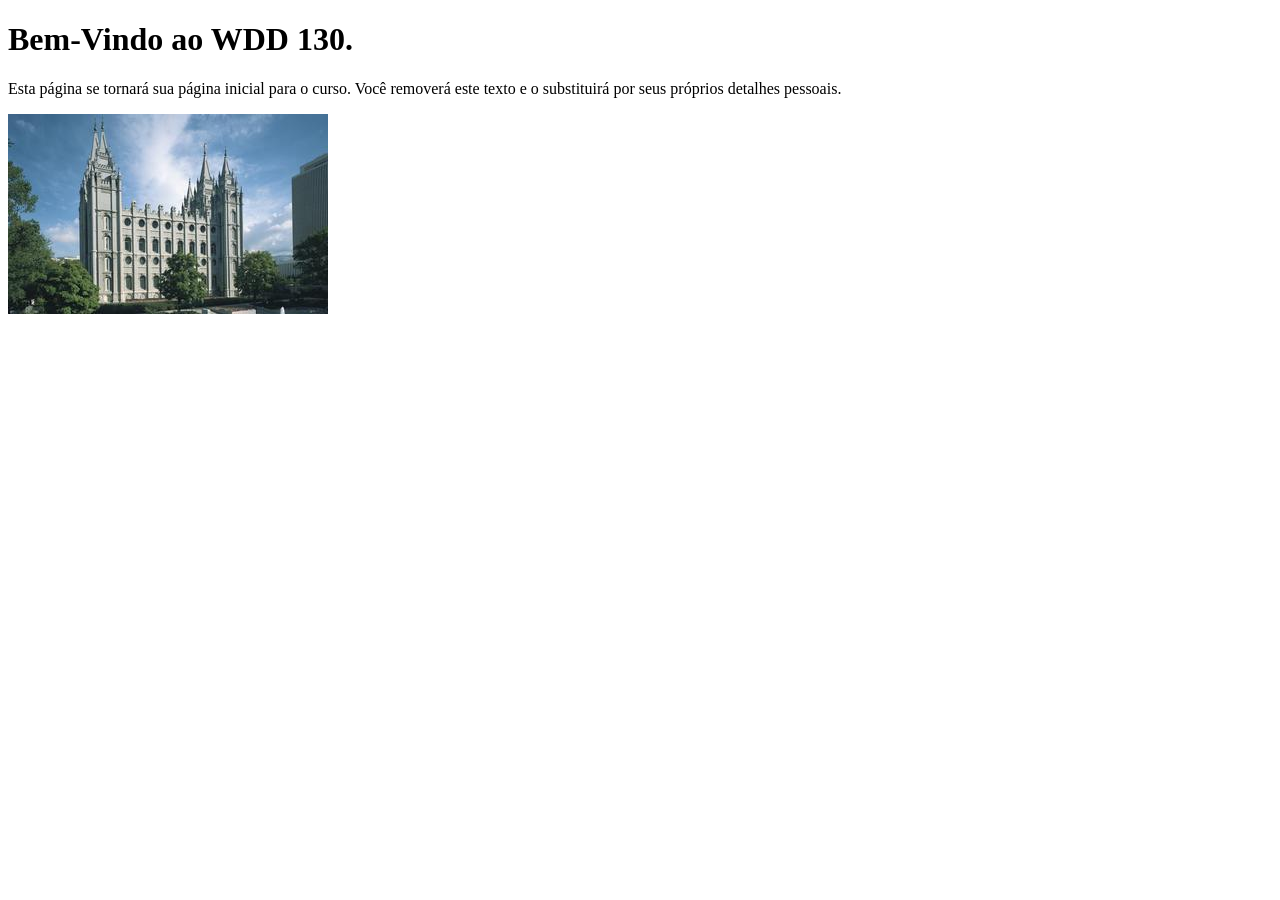
==== index.html @ 8264cc00 "Initial commit" ====
<!DOCTYPE html>
<html lang="pt-br">
<head>
    <meta charset="UTF-8">
    <meta name="viewport" content="width=device-width, initial-scale=1.0">
    <title>WDD 130 | Página Inicial</title>
</head>
<body>
    <h1>Bem-Vindo ao WDD 130.</h1>
    <p>Esta página se tornará sua página inicial para o curso. Você removerá este texto e o substituirá por seus próprios detalhes pessoais.</p>

    <img src="imagens/templo-lago-salgado.jpg" alt="O Templo de Lago Salgado.">
</body>
</html>
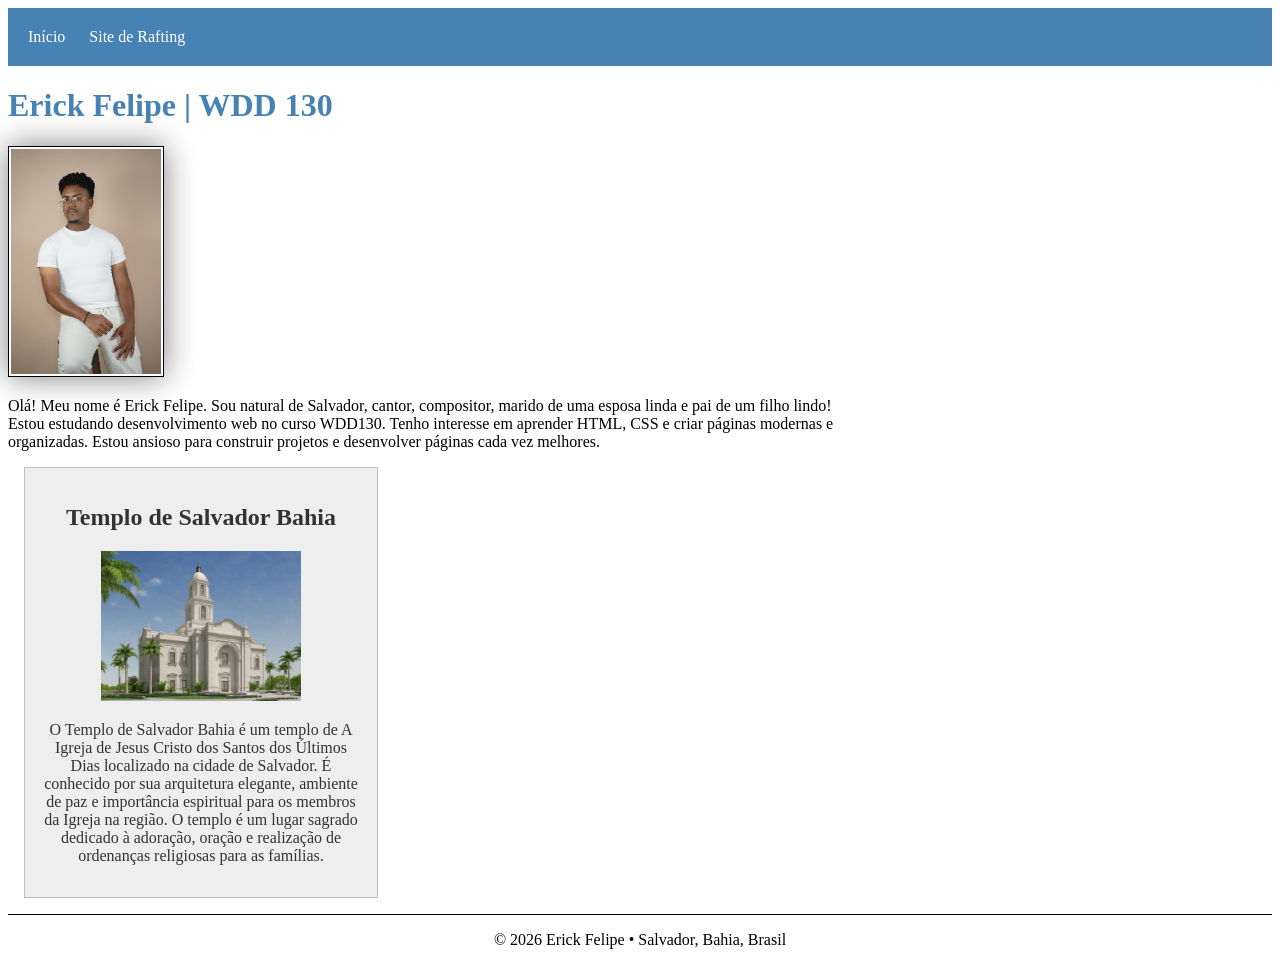
==== commit 2d02092c: "Fiz ajustes que a atividade pede" ====
--- a/index.html
+++ b/index.html
@@ -1,14 +1,72 @@
 <!DOCTYPE html>
-<html lang="pt-br">
+<html lang="pt-BR">
+
 <head>
     <meta charset="UTF-8">
     <meta name="viewport" content="width=device-width, initial-scale=1.0">
-    <title>WDD 130 | Página Inicial</title>
+
+    <title>Erick Felipe | WDD 130</title>
+
+    <meta name="description" content="Página inicial de Erick Felipe para o curso WDD130 Web Fundamentals">
+
+    <meta name="author" content="Erick Felipe">
+
+    <link rel="stylesheet" href="estilos/estilos.css">
 </head>
+
 <body>
-    <h1>Bem-Vindo ao WDD 130.</h1>
-    <p>Esta página se tornará sua página inicial para o curso. Você removerá este texto e o substituirá por seus próprios detalhes pessoais.</p>
 
-    <img src="imagens/templo-lago-salgado.jpg" alt="O Templo de Lago Salgado.">
+    <header>
+        <nav>
+            <a href="#">Início</a>
+            <a href="wwr/">Site de Rafting</a>
+        </nav>
+    </header>
+
+    <main>
+
+        <h1>Erick Felipe | WDD 130</h1>
+
+        <img src="imagens/profile.jpeg" alt="Foto de Erick Felipe" width="200">
+
+        <p>
+            Olá! Meu nome é Erick Felipe.
+            Sou natural de Salvador, cantor, compositor, marido de uma esposa linda e pai de um filho lindo!
+            Estou estudando desenvolvimento web no curso WDD130.
+            Tenho interesse em aprender HTML, CSS e criar
+            páginas modernas e organizadas.
+            Estou ansioso para construir projetos e desenvolver páginas cada vez melhores.</p>
+
+    </main>
+
+    <aside>
+
+        <h2>Templo de Salvador Bahia</h2>
+
+        <img src="imagens/Salvador-templo.jpg" alt="Foto do Templo de Salvador">
+
+        <p>
+            O Templo de Salvador Bahia é um templo de A Igreja de Jesus Cristo dos Santos dos Últimos Dias localizado na
+            cidade de
+            Salvador.
+            É conhecido por sua arquitetura elegante,
+            ambiente de paz e importância espiritual
+            para os membros da Igreja na região.
+            O templo é um lugar sagrado dedicado
+            à adoração, oração e realização de
+            ordenanças religiosas para as famílias.
+        </p>
+
+    </aside>
+
+    <footer>
+
+        <p>
+            © 2026 Erick Felipe • Salvador, Bahia, Brasil
+        </p>
+
+    </footer>
+
 </body>
+
 </html>
--- a/estilos/estilos.css
+++ b/estilos/estilos.css
@@ -0,0 +1,70 @@
+nav {
+    background-color: steelblue;
+    padding: 10px;
+}
+
+nav a {
+    color: white;
+    display: inline-block;
+    padding: 10px;
+    text-decoration: none;
+}
+
+h1 {
+    color: steelblue;
+}
+
+main img {
+    width: 150px;
+    height: auto;
+
+    border: 1px solid black;
+
+    padding: 2px;
+
+    box-shadow: 0 0 30px gray;
+}
+
+p {
+    padding: 0;
+}
+
+main {
+    max-width: 840px;
+}
+
+aside {
+
+    width: 20rem;
+
+    margin: 1rem;
+
+    border: 1px solid rgb(0 0 0 / 20%);
+
+    padding: 1rem;
+
+    background-color: #eeeeee;
+
+    color: #333;
+
+    text-align: center;
+
+}
+
+aside img {
+
+    width: 200px;
+
+    height: auto;
+
+}
+
+footer {
+
+    margin-top: 15px;
+
+    border-top: 1px solid #000;
+
+    text-align: center;
+
+}
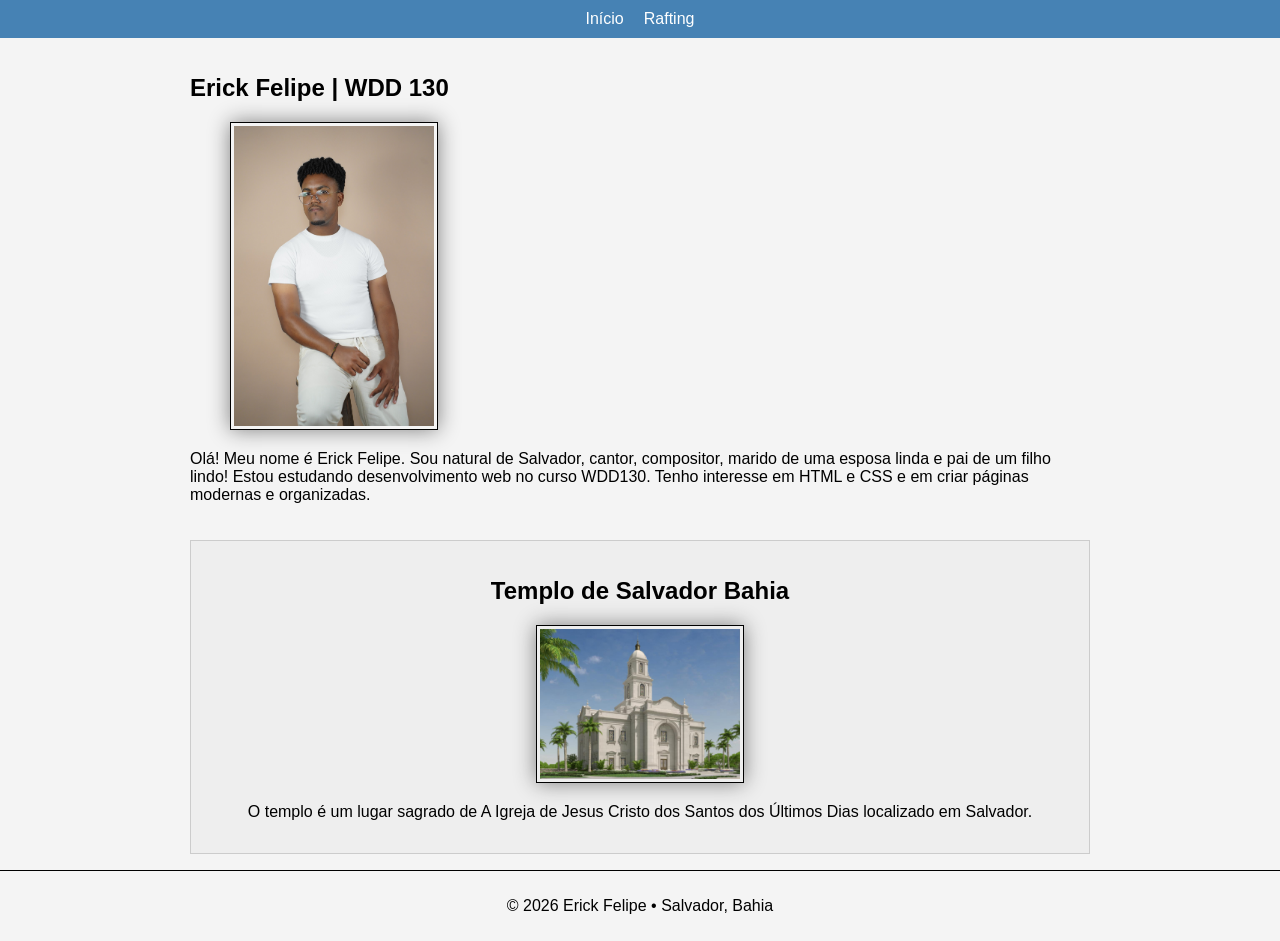
==== commit c5760d3f: "Fiz atualizações" ====
--- a/index.html
+++ b/index.html
@@ -7,8 +7,7 @@
 
     <title>Erick Felipe | WDD 130</title>
 
-    <meta name="description" content="Página inicial de Erick Felipe para o curso WDD130 Web Fundamentals">
-
+    <meta name="description" content="Página inicial de Erick Felipe para WDD130">
     <meta name="author" content="Erick Felipe">
 
     <link rel="stylesheet" href="estilos/estilos.css">
@@ -19,52 +18,41 @@
     <header>
         <nav>
             <a href="#">Início</a>
-            <a href="wwr/">Site de Rafting</a>
+            <a href="wwr/sobre.html">Rafting</a>
         </nav>
     </header>
 
-    <main>
+    <main class="home">
 
-        <h1>Erick Felipe | WDD 130</h1>
+        <section>
+            <h1>Erick Felipe | WDD 130</h1>
 
-        <img src="imagens/profile.jpeg" alt="Foto de Erick Felipe" width="200">
+            <figure>
+                <img src="imagens/profile.jpeg" alt="Foto de Erick Felipe" width="200">
+            </figure>
 
-        <p>
-            Olá! Meu nome é Erick Felipe.
-            Sou natural de Salvador, cantor, compositor, marido de uma esposa linda e pai de um filho lindo!
-            Estou estudando desenvolvimento web no curso WDD130.
-            Tenho interesse em aprender HTML, CSS e criar
-            páginas modernas e organizadas.
-            Estou ansioso para construir projetos e desenvolver páginas cada vez melhores.</p>
+            <p>
+                Olá! Meu nome é Erick Felipe. Sou natural de Salvador, cantor, compositor, marido de uma esposa linda e
+                pai de um filho lindo! Estou estudando desenvolvimento web no curso WDD130. Tenho interesse em HTML e
+                CSS e em criar páginas modernas e organizadas.
+            </p>
+        </section>
+
+        <aside>
+            <h2>Templo de Salvador Bahia</h2>
+
+            <img src="imagens/Salvador-templo.jpg" alt="Templo de Salvador Bahia">
+
+            <p>
+                O templo é um lugar sagrado de A Igreja de Jesus Cristo dos Santos dos Últimos Dias localizado em
+                Salvador.
+            </p>
+        </aside>
 
     </main>
 
-    <aside>
-
-        <h2>Templo de Salvador Bahia</h2>
-
-        <img src="imagens/Salvador-templo.jpg" alt="Foto do Templo de Salvador">
-
-        <p>
-            O Templo de Salvador Bahia é um templo de A Igreja de Jesus Cristo dos Santos dos Últimos Dias localizado na
-            cidade de
-            Salvador.
-            É conhecido por sua arquitetura elegante,
-            ambiente de paz e importância espiritual
-            para os membros da Igreja na região.
-            O templo é um lugar sagrado dedicado
-            à adoração, oração e realização de
-            ordenanças religiosas para as famílias.
-        </p>
-
-    </aside>
-
     <footer>
-
-        <p>
-            © 2026 Erick Felipe • Salvador, Bahia, Brasil
-        </p>
-
+        <p>© 2026 Erick Felipe • Salvador, Bahia</p>
     </footer>
 
 </body>
--- a/estilos/estilos.css
+++ b/estilos/estilos.css
@@ -1,70 +1,58 @@
+:root {
+    --primary: steelblue;
+    --bg: #f4f4f4;
+}
+
+body {
+    margin: 0;
+    font-family: Arial, sans-serif;
+    background: var(--bg);
+}
+
+/* NAV FLEX (SEMANA 04) */
 nav {
-    background-color: steelblue;
+    display: flex;
+    justify-content: center;
+    gap: 20px;
+    background: var(--primary);
     padding: 10px;
 }
 
 nav a {
     color: white;
-    display: inline-block;
-    padding: 10px;
     text-decoration: none;
 }
 
-h1 {
-    color: steelblue;
+/* MAIN */
+main {
+    max-width: 900px;
+    margin: 0 auto;
+    padding: 1rem;
+
+    display: flex;
+    flex-direction: column;
+    gap: 20px;
 }
 
+/* IMAGEM */
 main img {
-    width: 150px;
-    height: auto;
-
+    width: 200px;
     border: 1px solid black;
-
-    padding: 2px;
-
-    box-shadow: 0 0 30px gray;
+    padding: 3px;
+    box-shadow: 0 0 20px gray;
 }
 
-p {
-    padding: 0;
+/* ASIDE */
+aside {
+    background: #eee;
+    padding: 1rem;
+    text-align: center;
+    border: 1px solid #ccc;
 }
 
-main {
-    max-width: 840px;
-}
-
-aside {
-
-    width: 20rem;
-
-    margin: 1rem;
-
-    border: 1px solid rgb(0 0 0 / 20%);
-
-    padding: 1rem;
-
-    background-color: #eeeeee;
-
-    color: #333;
-
+/* FOOTER */
+footer {
     text-align: center;
-
-}
-
-aside img {
-
-    width: 200px;
-
-    height: auto;
-
-}
-
-footer {
-
-    margin-top: 15px;
-
     border-top: 1px solid #000;
-
-    text-align: center;
-
+    padding: 10px;
 }
